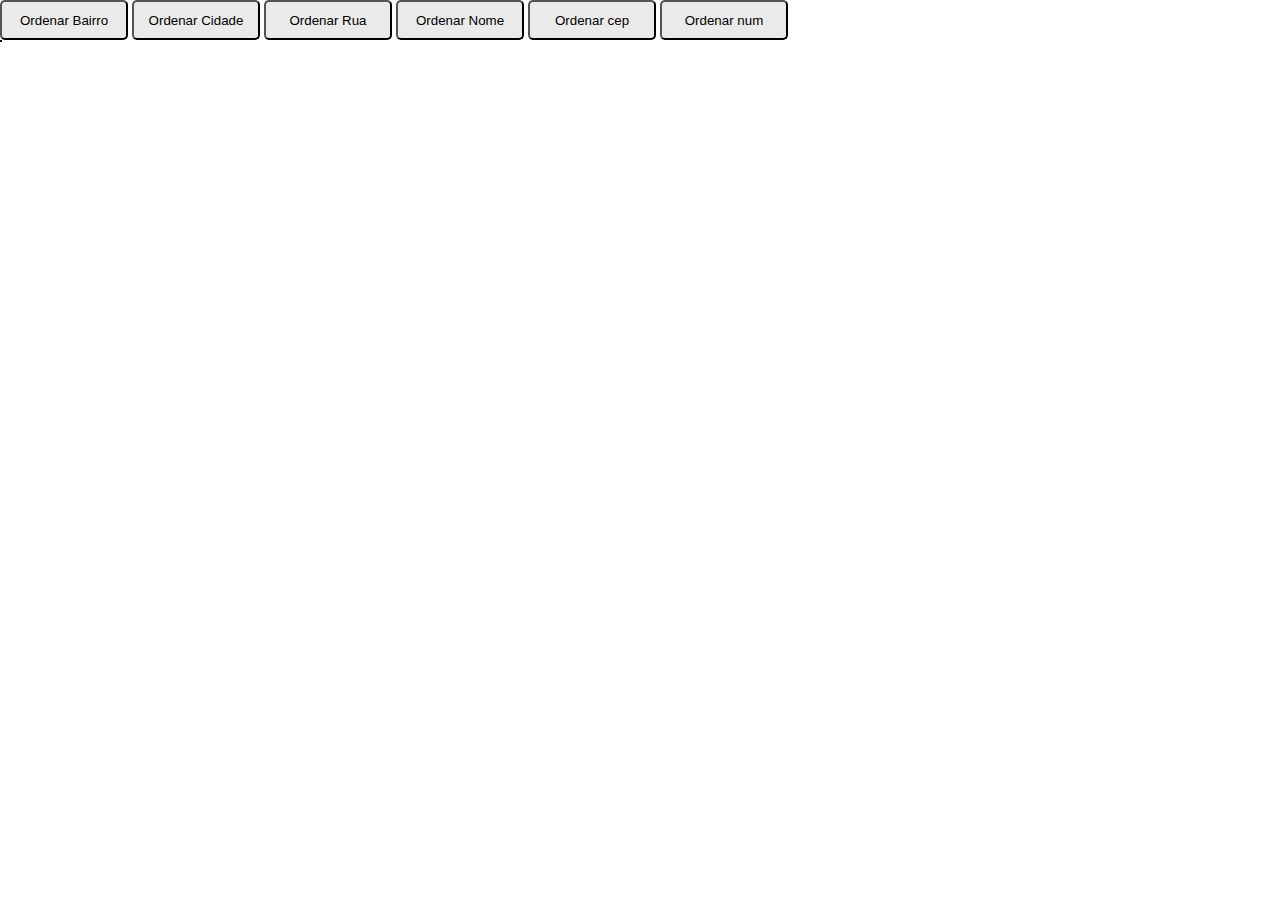
==== Desafio_Estagio/index2.html @ 9fab6dd3 "ProjetoAMF" ====
<!DOCTYPE html>
<html lang="br">

<head>
    <meta charset="UTF-8">
    <meta http-equiv="X-UA-Compatible" content="IE=edge">
    <meta name="viewport" content="width=device-width, initial-scale=1.0">
    <link rel="stylesheet" href="style.css">
    <meta http-equiv="refresh" content="10">
    <title>Desafio AMF</title>

</head>



  
  <body>

    
    <button type="button" onclick="main()">Ordenar Bairro</button>

    <button type="button" onclick="main2()">Ordenar Cidade</button>
       
    <button type="button" onclick="main3()">Ordenar Rua</button>

    <button type="button" onclick="main4()">Ordenar Nome</button>

    <button type="button" onclick="main5()">Ordenar cep</button>

    <button type="button" onclick="main6()">Ordenar num</button>

    
    <table id="tabela"></table>

    <script src="main.js"></script>

    </div>
</body>

</html>
---- Desafio_Estagio/style.css ----
body{
    margin: 0%;
    padding: 0%;

    background-image: url('https://i.pinimg.com/564x/eb/99/7d/eb997d11bd0254c144f93bac4bfd3089.jpg');
    
    

}

  td,tr, table{


      border: 1px solid black;
      background-color: rgba(255, 255, 255, 0.233);
      color: black;
  }

  button{
        
        border-radius: 5px;
        color: #000;
        height: 40px;
        width: 10%;
        object-position: center;
        text-align: center;
        background-color: #eaeaea;
        


  }

    button:hover{

        color: #fff;
        background-color: #000;
        transition-property: all;
        transition-duration: 0.5s;
        
    }
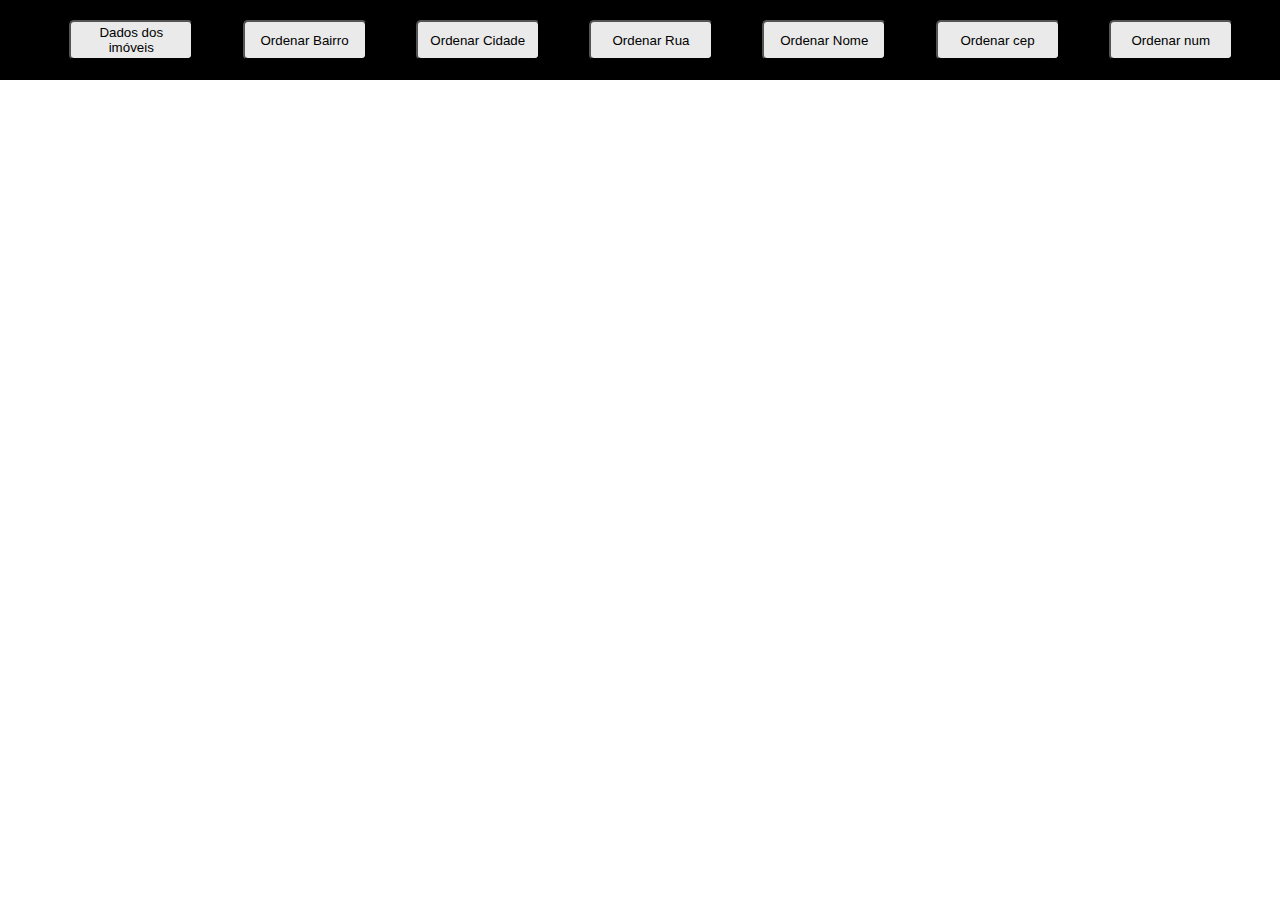
==== commit 3443501b: "melhora significativa" ====
--- a/Desafio_Estagio/index2.html
+++ b/Desafio_Estagio/index2.html
@@ -16,8 +16,12 @@
   
   <body>
 
+
+    <main>
+
+    <button type="button" onclick="main1()">Dados dos imóveis</button> 
     
-    <button type="button" onclick="main()">Ordenar Bairro</button>
+    <button type="button" onclick="main1()">Ordenar Bairro</button>
 
     <button type="button" onclick="main2()">Ordenar Cidade</button>
        
@@ -29,6 +33,9 @@
 
     <button type="button" onclick="main6()">Ordenar num</button>
 
+
+  </main>
+
     
     <table id="tabela"></table>
 
--- a/Desafio_Estagio/style.css
+++ b/Desafio_Estagio/style.css
@@ -8,33 +8,56 @@
 
 }
 
-  td,tr, table{
+main{
+    padding: 20px;
+    background-color: #000;
+    justify-content: space-evenly;
+    display: flex;
+}
+
+  table{
+    /* grid é o melhor */
+    display: flex;
+    flex-wrap: wrap;
+    /* display: table-footer-group; */
+    
+    color: white;
+    border-color: white;
+    gap: 10px;
+    padding: 5px;
+  }
+
+  tr{
+      display: flex;
+      flex-direction: column;  
+      border: 1px solid white;
+      background-color: rgba(19, 18, 18, 0.337);
+      width: calc(33% - 20px);
+  }
 
 
-      border: 1px solid black;
-      background-color: rgba(255, 255, 255, 0.233);
-      color: black;
-  }
+  button{
 
-  button{
-        
+        margin-left: 22px;
         border-radius: 5px;
         color: #000;
         height: 40px;
         width: 10%;
-        object-position: center;
         text-align: center;
         background-color: #eaeaea;
+            
+
+
+  } 
+
+    button:hover{
         
 
-
-  }
-
-    button:hover{
-
-        color: #fff;
+        transform: scale(1.3);
+        color: red;
         background-color: #000;
         transition-property: all;
         transition-duration: 0.5s;
-        
-    }+        opacity: 0.8;
+    }
+
